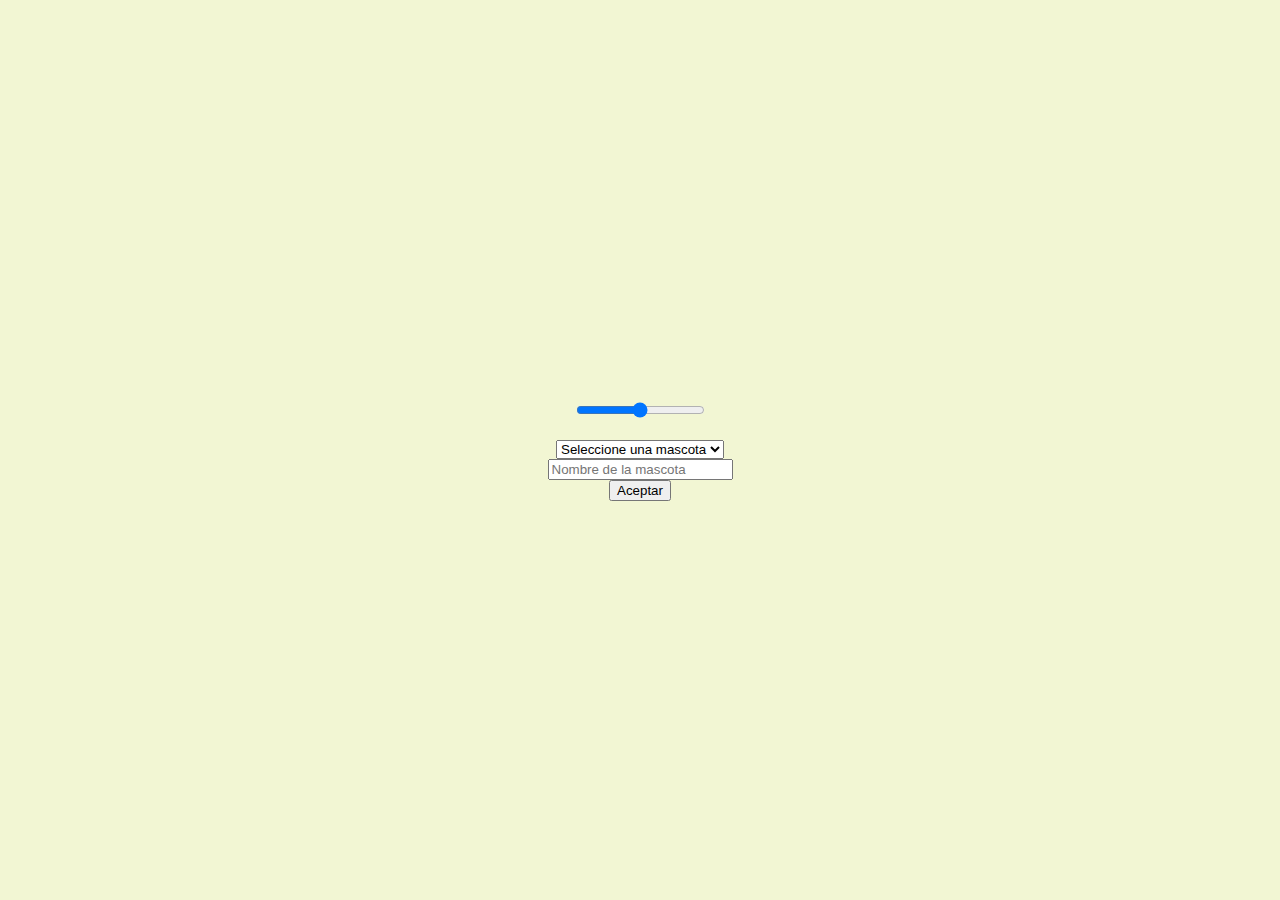
==== Index.html @ 52954d24 "he cambiado el nombre del archivo" ====
<!DOCTYPE html>
<html lang="en">
<head>
    <meta charset="UTF-8">
    <meta name="viewport" content="width=device-width, initial-scale=1.0">
    <title>Mascota Virtual</title>
    <link rel="stylesheet" href="Estilos.css">
    <script src="ClaseMascota.js"></script>
    <script src="Clases/ClasePerro.js"></script>
    <script src="Clases/ClaseGato.js"></script>
    <script src="Clases/ClaseConejo.js"></script>
    <script src="MainScriptMascotas.js"></script>
</head>
<body>

    <div id="contenedor">
        <input type="range" id="rango" min="0" max="100" value="50" step="1" style="color: red;">
        <label for="fotoMascota" id="nombreMascota"></label>
        <img id="fotoMascota" src="" alt="">
        <div id="contenedorBotones">
            <button id="botonComer" class="botonAccion" alt="Comer"><img src='FotosAnimales/Comida.webp' style='width: 50px; height: 50px;'></button>
            <button id="botonJugar" class="botonAccion" alt="Jugar"><img src='FotosAnimales/Jugar.jpeg' style='width: 50px; height: 50px;'></button>
            <button id="botonDormir" class="botonAccion" alt="Dormir"><img src='FotosAnimales/Dormir.jpeg' style='width: 50px; height: 50px;'></button>
        </div>
    </div>

</body>
</html>
---- Estilos.css ----
body {
    background-color: rgb(242, 246, 211);
    display: flex;
    flex-direction: column;
    align-items: center;
    justify-content: center;
    height: 100vh;
    margin: 0;
}

#contenedor {
    display: flex;
    flex-direction: column;
    align-items: center;
    justify-content: center;
    height: 100%;
    width: 100%;
    text-align: center;
}

#nombreMascota {
    margin-bottom: 20px;
}

#fotoMascota {
    display: block;
    margin: 0 auto;
}

#contenedorBotones {
    display: none;
    justify-content: center;
    margin-top: 20px;
}

.botonAccion {
    border-radius: 10%;
    color: white;
    padding: 15px 32px;
    text-align: center;
    text-decoration: none;
    display: inline-block;
    font-size: 16px;
    margin: 5px;
}

.botonAccion:hover {
    box-shadow: 1px 2px 5px 5px pink;
}
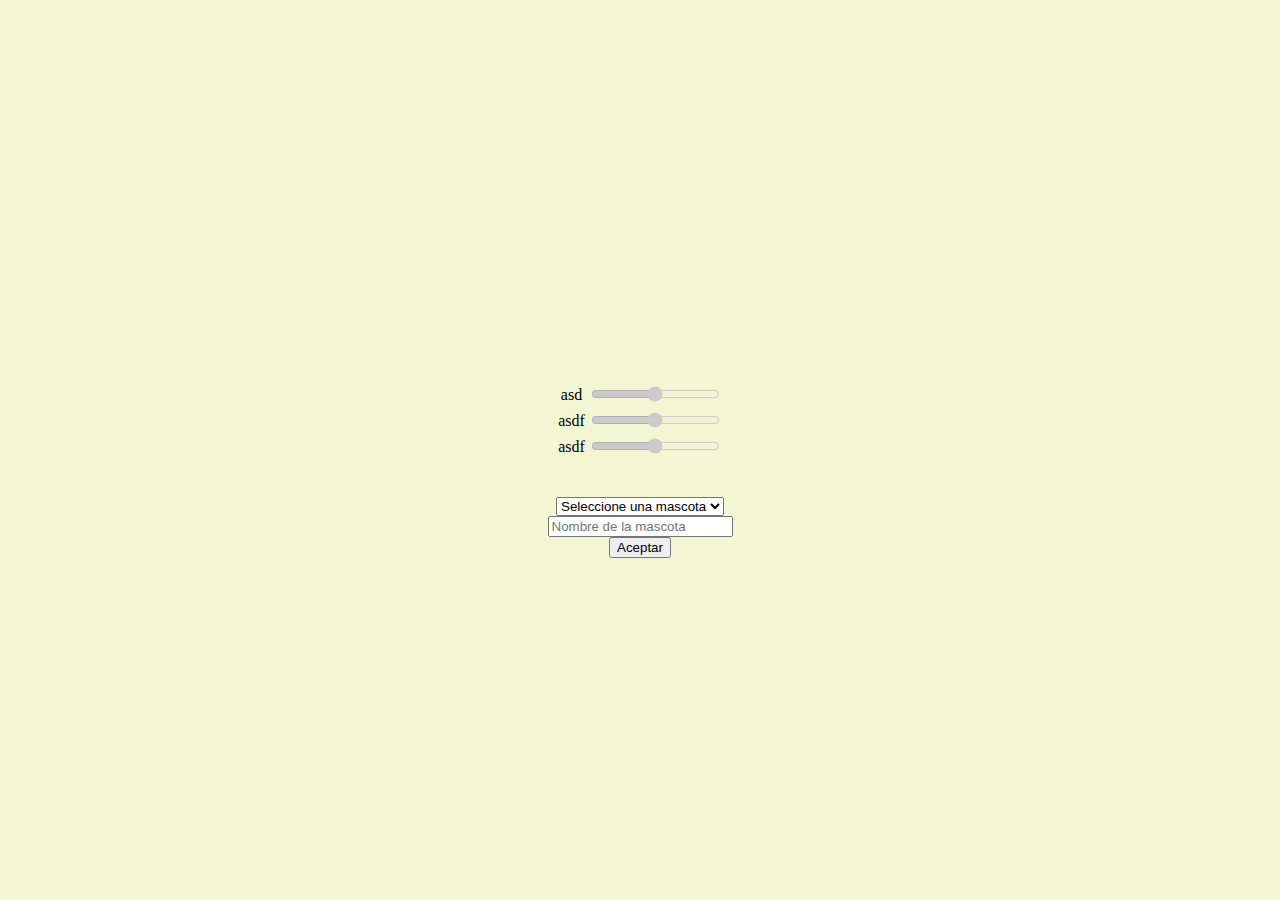
==== commit 6d37a67a: "todo listo" ====
--- a/Index.html
+++ b/Index.html
@@ -14,8 +14,38 @@
 <body>
 
     <div id="contenedor">
-        <input type="range" id="rango" min="0" max="100" value="50" step="1" style="color: red;">
         <label for="fotoMascota" id="nombreMascota"></label>
+        <br>
+        <table>
+            <tr>
+                <td>
+                    <label for="rangoHambre" id="lblRangoHambre">asd</label>
+                </td>
+                <td>
+                    <input type="range" id="rangoHambre" class="rangos" min="0" max="100" value="50" disabled>
+                </td>
+            </tr>
+            <tr>
+                <td>
+                    <label for="rangoSuenio" id="lblRangoSuenio">asdf</label>
+                </td>
+                <td>
+                    <input type="range" id="rangoSuenio" class="rangos" min="0" max="100" value="50" disabled>
+                </td>
+            </tr>
+            <tr>
+                <td>
+                    <label for="rangoFelicidad" id="lblRangoFelicidad">asdf</label>
+                </td>
+                <td>
+                    <input type="range" id="rangoFelicidad" class="rangos" min="0" max="100" value="50" disabled>
+                </td>
+            </tr>
+        </table>
+
+        <br>
+        <br>
+
         <img id="fotoMascota" src="" alt="">
         <div id="contenedorBotones">
             <button id="botonComer" class="botonAccion" alt="Comer"><img src='FotosAnimales/Comida.webp' style='width: 50px; height: 50px;'></button>
--- a/Estilos.css
+++ b/Estilos.css
@@ -46,4 +46,8 @@
 
 .botonAccion:hover {
     box-shadow: 1px 2px 5px 5px pink;
+}
+
+.rangos{
+    /* display: none; */
 }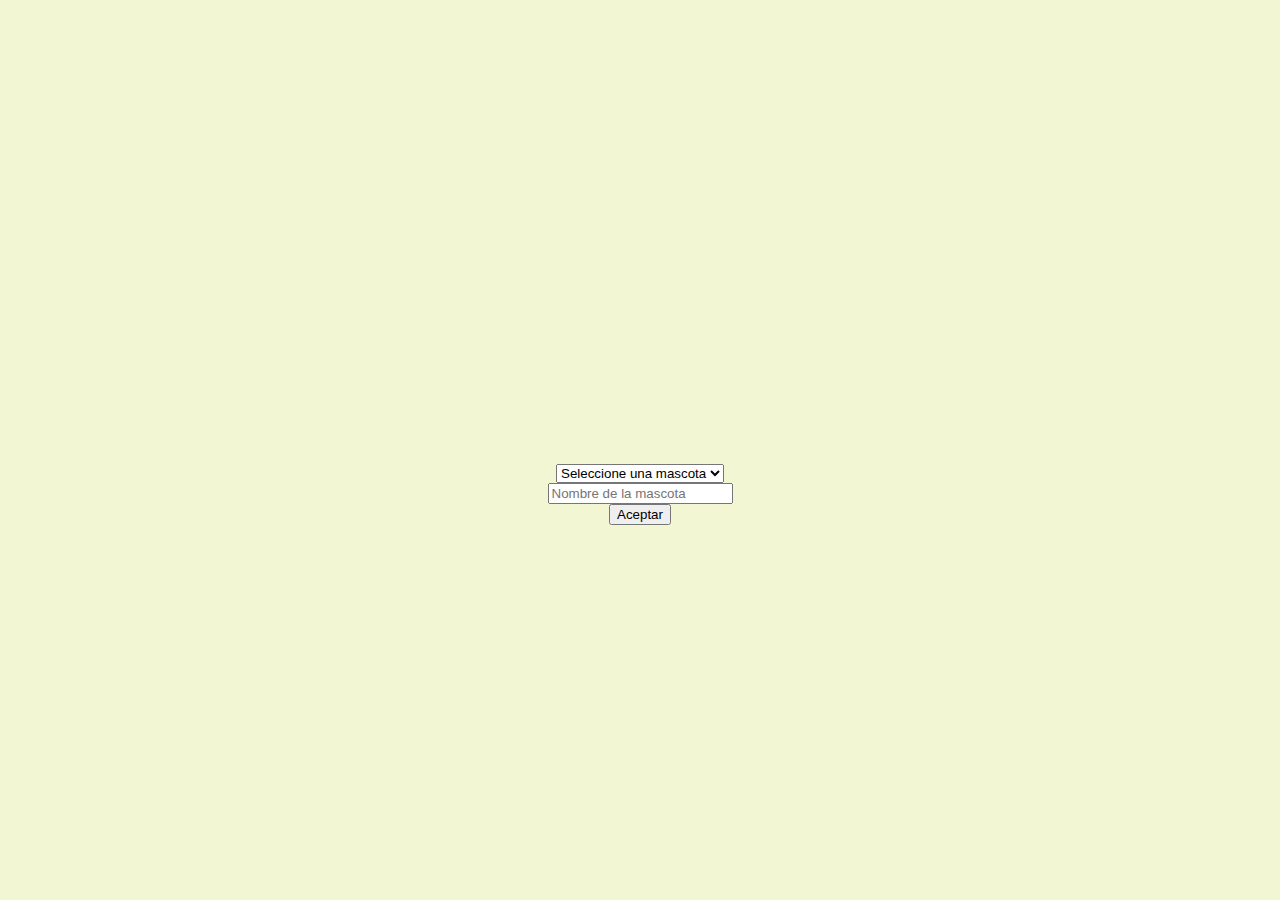
==== commit 981510fa: "refactor: mejorar la gestión de mascotas y sus atributos" ====
--- a/Index.html
+++ b/Index.html
@@ -19,26 +19,35 @@
         <table>
             <tr>
                 <td>
-                    <label for="rangoHambre" id="lblRangoHambre">asd</label>
+                    <label for="rangoHambre" id="lblHambre" class="rangos">Comida</label>
                 </td>
                 <td>
-                    <input type="range" id="rangoHambre" class="rangos" min="0" max="100" value="50" disabled>
+                    <input type="range" id="rangoHambre" class="rangos" min="0" max="100" value="" disabled>
+                </td>
+                <td>
+                    <label for="rangoHambre" id="lblRangoHambre" class="rangos"></label>
                 </td>
             </tr>
             <tr>
                 <td>
-                    <label for="rangoSuenio" id="lblRangoSuenio">asdf</label>
+                    <label for="rangoSuenio" id="lblSuenio" class="rangos">Sueño</label>
                 </td>
                 <td>
-                    <input type="range" id="rangoSuenio" class="rangos" min="0" max="100" value="50" disabled>
+                    <input type="range" id="rangoSuenio" class="rangos" min="0" max="100" value="" disabled>
+                </td>
+                <td>
+                    <label for="rangoHambre" id="lblRangoSuenio" class="rangos"></label>
                 </td>
             </tr>
             <tr>
                 <td>
-                    <label for="rangoFelicidad" id="lblRangoFelicidad">asdf</label>
+                    <label for="rangoFelicidad" id="lblFelicidad" class="rangos">Felicidad</label>
                 </td>
                 <td>
-                    <input type="range" id="rangoFelicidad" class="rangos" min="0" max="100" value="50" disabled>
+                    <input type="range" id="rangoFelicidad" class="rangos" min="0" max="100" value="" disabled>
+                </td>
+                <td>
+                    <label for="rangoHambre" id="lblRangoFelicidad" class="rangos"></label>
                 </td>
             </tr>
         </table>
--- a/Estilos.css
+++ b/Estilos.css
@@ -49,5 +49,5 @@
 }
 
 .rangos{
-    /* display: none; */
+    display: none;
 }